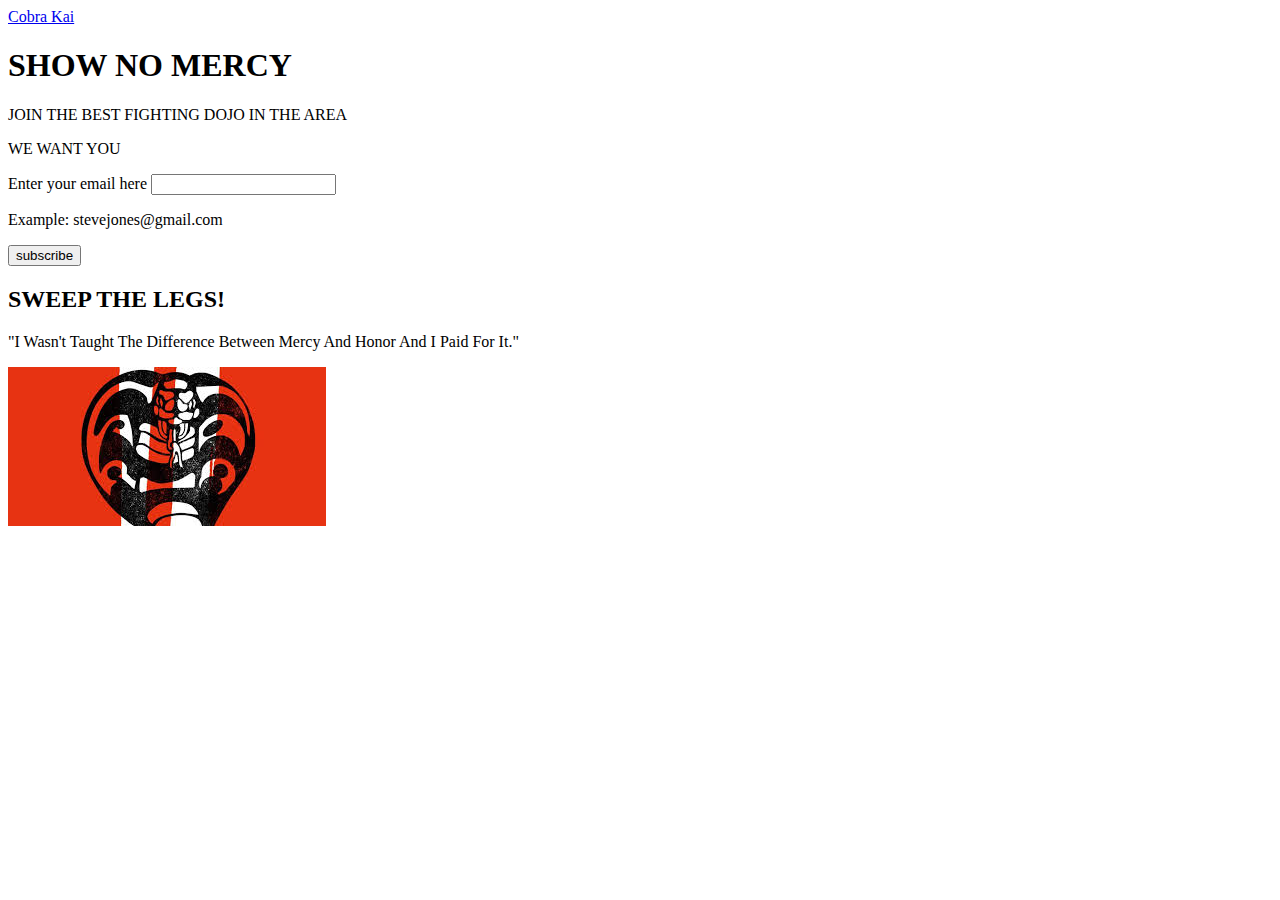
==== index.html @ 01e5122d "fixed" ====
<!DOCTYPE html>
<html lang="en">
<head>
    <meta charset="UTF-8">
    <meta name="viewport" content="width=device-width, initial-scale=1.0">
    <title>Document</title>
    <link rel="stylesheet" href="main.css">
</head>
<body>
    <div class="top">
        <header>
           
            <a href='https://en.wikipedia.org/wiki/Cobra_Kai'>
                Cobra Kai
            </a>
        </header>
        <h1>SHOW NO MERCY</h1>
        <P>JOIN THE BEST FIGHTING DOJO IN THE AREA</P>
        <P>WE WANT YOU</P>
        <div class="form-container">
            <form action="">
                <label for="email">Enter your email here</label>
                <input type="text" id="email">
                <p>Example: stevejones@gmail.com</p>
                <input id="subscribe" type="button" value="subscribe">
            </form>

        </div>

    </div>
    <div class="bottom">
        <h2>SWEEP THE LEGS!</h2>
        <P> "I Wasn't Taught The Difference Between Mercy And Honor And I Paid For It."</P>
        <img src="/images/Unknown.jpeg" alt="">
    </div>
</body>
</html>
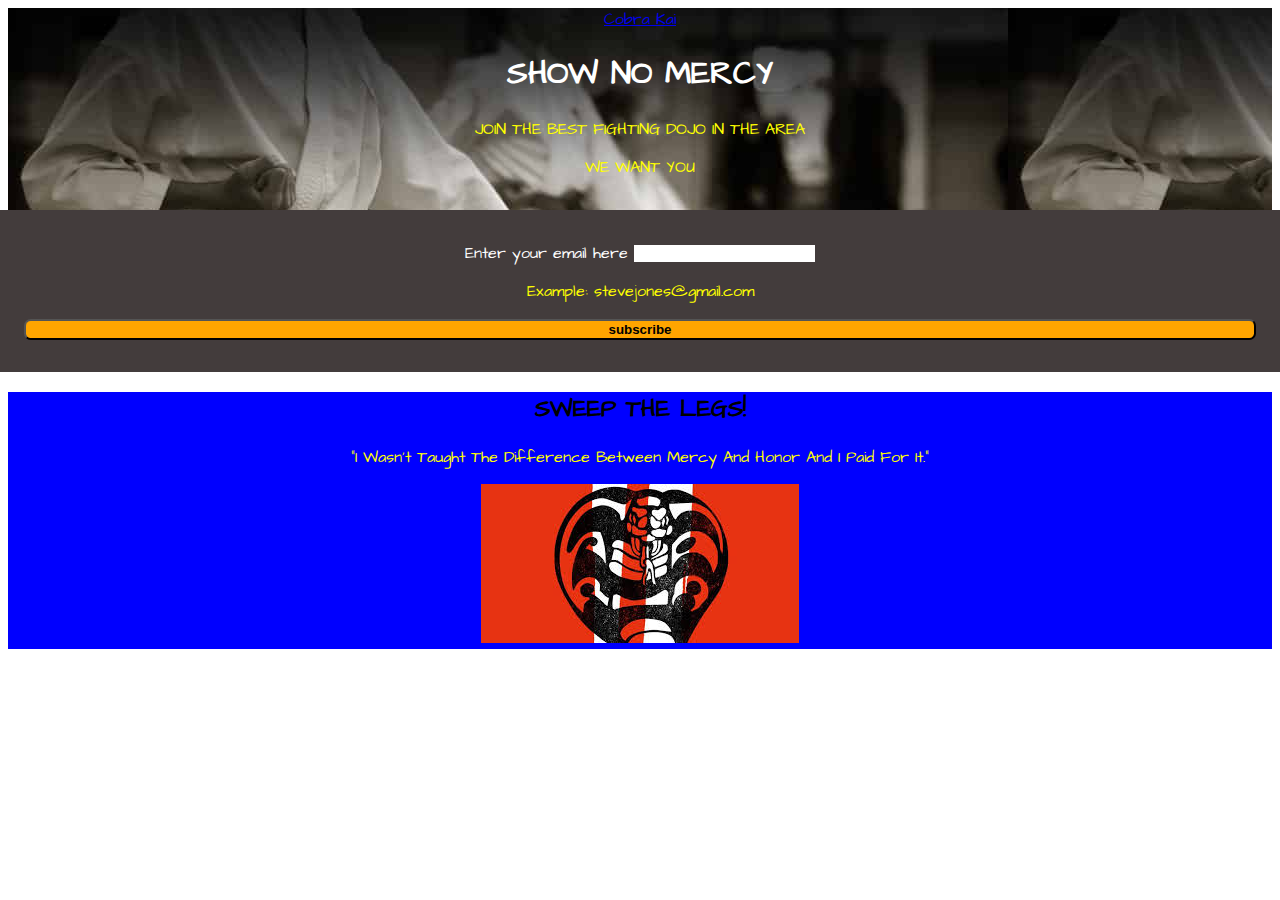
==== commit 3e5129a1: "fixed css" ====
--- a/index.html
+++ b/index.html
@@ -4,7 +4,7 @@
     <meta charset="UTF-8">
     <meta name="viewport" content="width=device-width, initial-scale=1.0">
     <title>Document</title>
-    <link rel="stylesheet" href="main.css">
+    <link rel="stylesheet" href="main.CSS">
 </head>
 <body>
     <div class="top">
--- a/main.CSS
+++ b/main.CSS
@@ -0,0 +1,58 @@
+@import url('https://fonts.googleapis.com/css2?family=Architects+Daughter&display=swap');
+
+body{
+    font-family: 'Architects Daughter';
+    text-align: center;
+}
+
+#subscribe{
+    background-color: orange;
+    color:black;
+    border-radius: .5em;
+    width: 100%;
+    font-weight: bold;
+
+}
+.bottom{
+    background-color: blue;
+}
+
+.top {
+    background-image: url('/images/karate-bg.jpg');
+    color: white;
+}
+
+.form-container {
+    background-color:rgb(67, 60, 60);
+    margin: 2em -1em 0;
+    padding: 2em;
+}
+
+#email{
+    border: 10px black;
+ 
+    
+}
+
+#whit{
+    color: white;
+    margin: 1em;
+    border: black 25px;
+    
+}
+
+.chickfeet {
+    color: blue;
+    padding: 53m;
+    background-color: whitesmoke;
+
+
+}
+
+.email, p{
+    color: yellow;
+    outline: brown;
+    bottom: 10em;
+    
+
+}
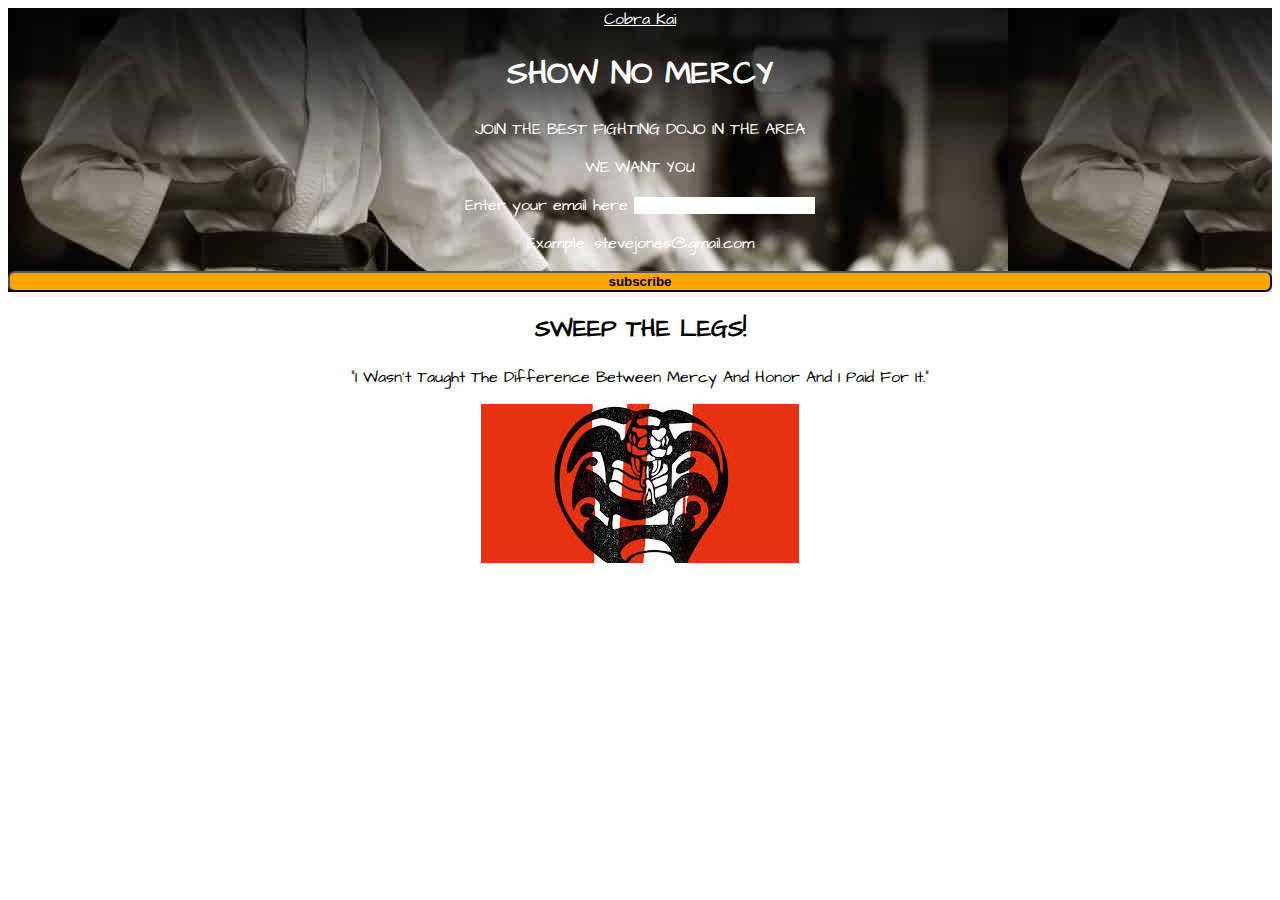
==== commit 1d938c30: "fixed css" ====
--- a/index.html
+++ b/index.html
@@ -4,13 +4,13 @@
     <meta charset="UTF-8">
     <meta name="viewport" content="width=device-width, initial-scale=1.0">
     <title>Document</title>
-    <link rel="stylesheet" href="main.CSS">
+    <link rel="stylesheet" href="/main.CSS">
 </head>
 <body>
     <div class="top">
         <header>
            
-            <a href='https://en.wikipedia.org/wiki/Cobra_Kai'>
+            <a style="color:white" href='https://en.wikipedia.org/wiki/Cobra_Kai'>
                 Cobra Kai
             </a>
         </header>
--- a/main.CSS
+++ b/main.CSS
@@ -13,20 +13,14 @@
     font-weight: bold;
 
 }
-.bottom{
-    background-color: blue;
-}
+
 
 .top {
     background-image: url('/images/karate-bg.jpg');
     color: white;
 }
 
-.form-container {
-    background-color:rgb(67, 60, 60);
-    margin: 2em -1em 0;
-    padding: 2em;
-}
+
 
 #email{
     border: 10px black;
@@ -50,7 +44,7 @@
 }
 
 .email, p{
-    color: yellow;
+    
     outline: brown;
     bottom: 10em;
     
